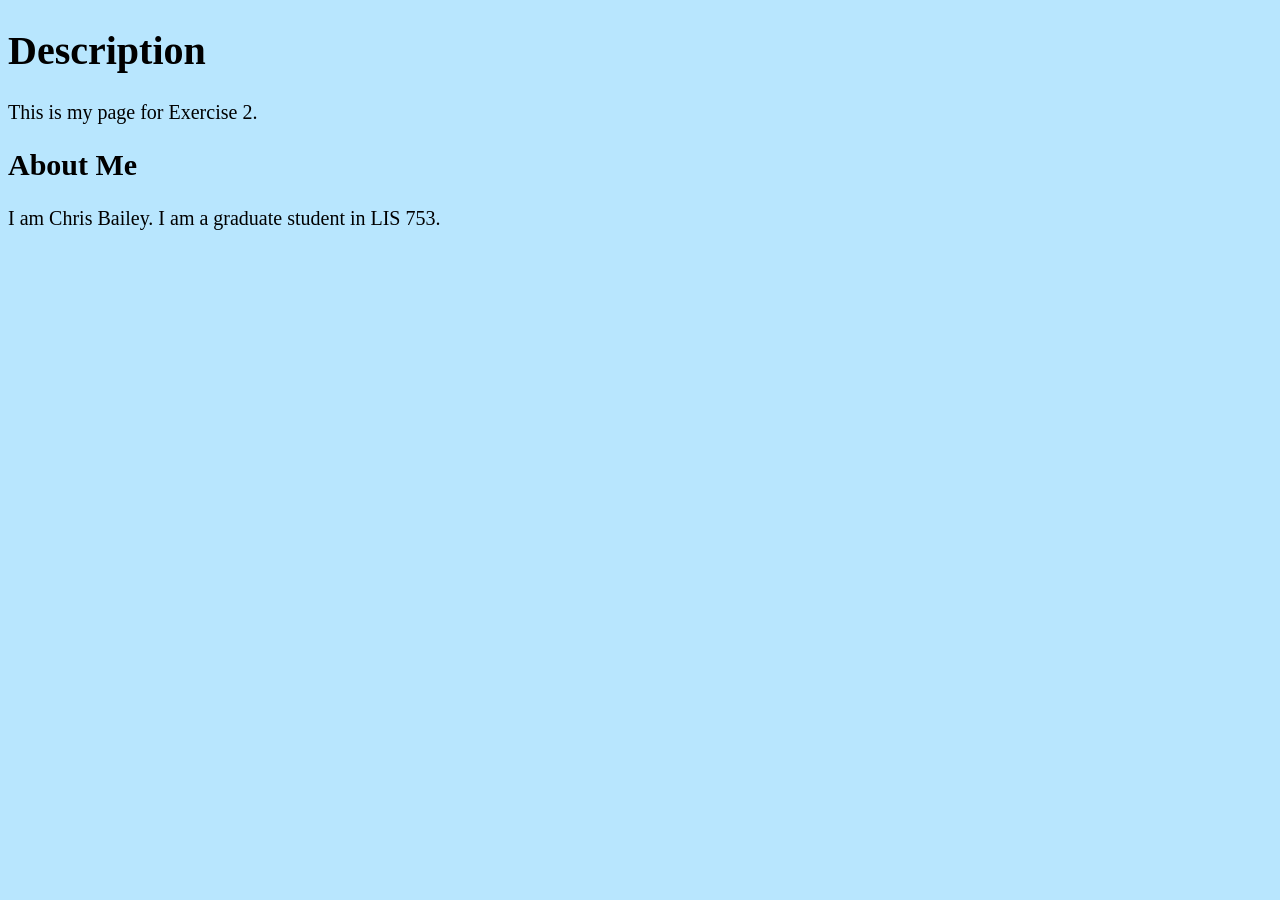
==== exercise02.html @ 080619b2 "exercise 2 edit" ====
<!doctype html>
<html lang="en-US">
  <head>
    <meta charset="utf-8" />
    <title>Exercise 2</title>
    <link href="style.css" rel="stylesheet" />
  </head>
  <body>
    <header>
      <h1>Description</h1>
    </header>
    <p>This is my page for Exercise 2.</p>
    <section>
      <h2>About Me</h2>
      <div>
        <p>I am Chris Bailey. I am a graduate student in LIS 753.</p>
      </div>
    </section>
  </body>
</html>
---- style.css ----
body {
    background: #B8E6FE;
    font: 20px fantasy;
};
div {
    border: solid;
    font: italic 20px serif;
}
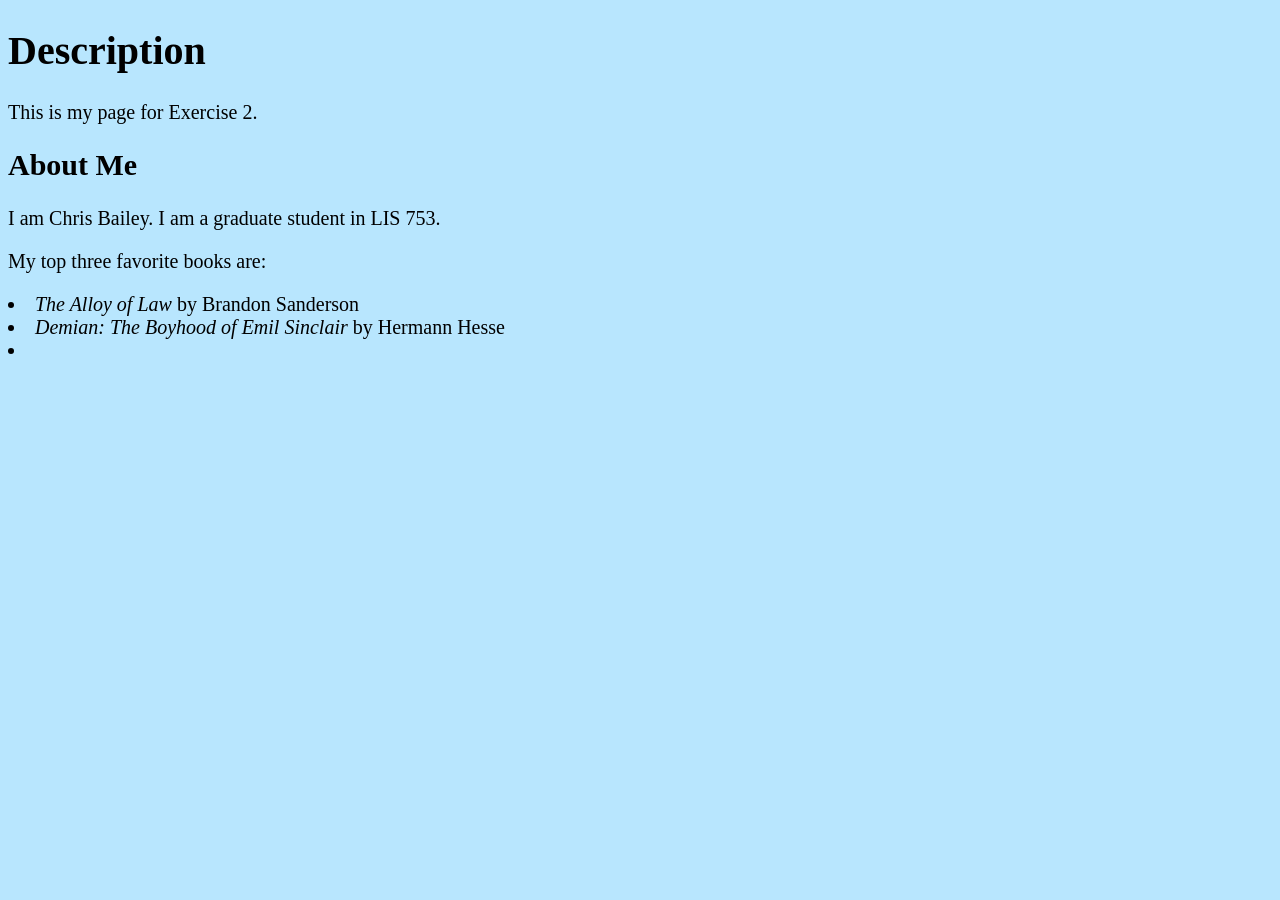
==== commit ba57dda4: "exercise 2 edit 7" ====
--- a/exercise02.html
+++ b/exercise02.html
@@ -3,7 +3,7 @@
   <head>
     <meta charset="utf-8" />
     <title>Exercise 2</title>
-    <link href="style.css" rel="stylesheet" />
+    <link rel="stylesheet" href="style.css" />
   </head>
   <body>
     <header>
@@ -12,9 +12,19 @@
     <p>This is my page for Exercise 2.</p>
     <section>
       <h2>About Me</h2>
-      <div>
         <p>I am Chris Bailey. I am a graduate student in LIS 753.</p>
-      </div>
     </section>
+    <div>
+      <p>My top three favorite books are:</p>
+      <li>
+        <i>The Alloy of Law</i> by Brandon Sanderson
+      </li>
+      <li>
+        <i>Demian: The Boyhood of Emil Sinclair</i> by Hermann Hesse
+      </li>
+      <li>
+        <i></i>
+      </li>
+    </div>
   </body>
 </html>
--- a/style.css
+++ b/style.css
@@ -1,8 +1,14 @@
-body {
+html {
     background: #B8E6FE;
-    font: 20px fantasy;
+    font: 20px serif;
+};
+section {
+    font: italic 18px serif;
 };
 div {
-    border: solid;
-    font: italic 20px serif;
+  width: 600px;
+  margin: 0 auto;
+  background-color: #83a0a5;
+  padding: 0 20px 20px 20px;
+  border: 4px solid black;
 }
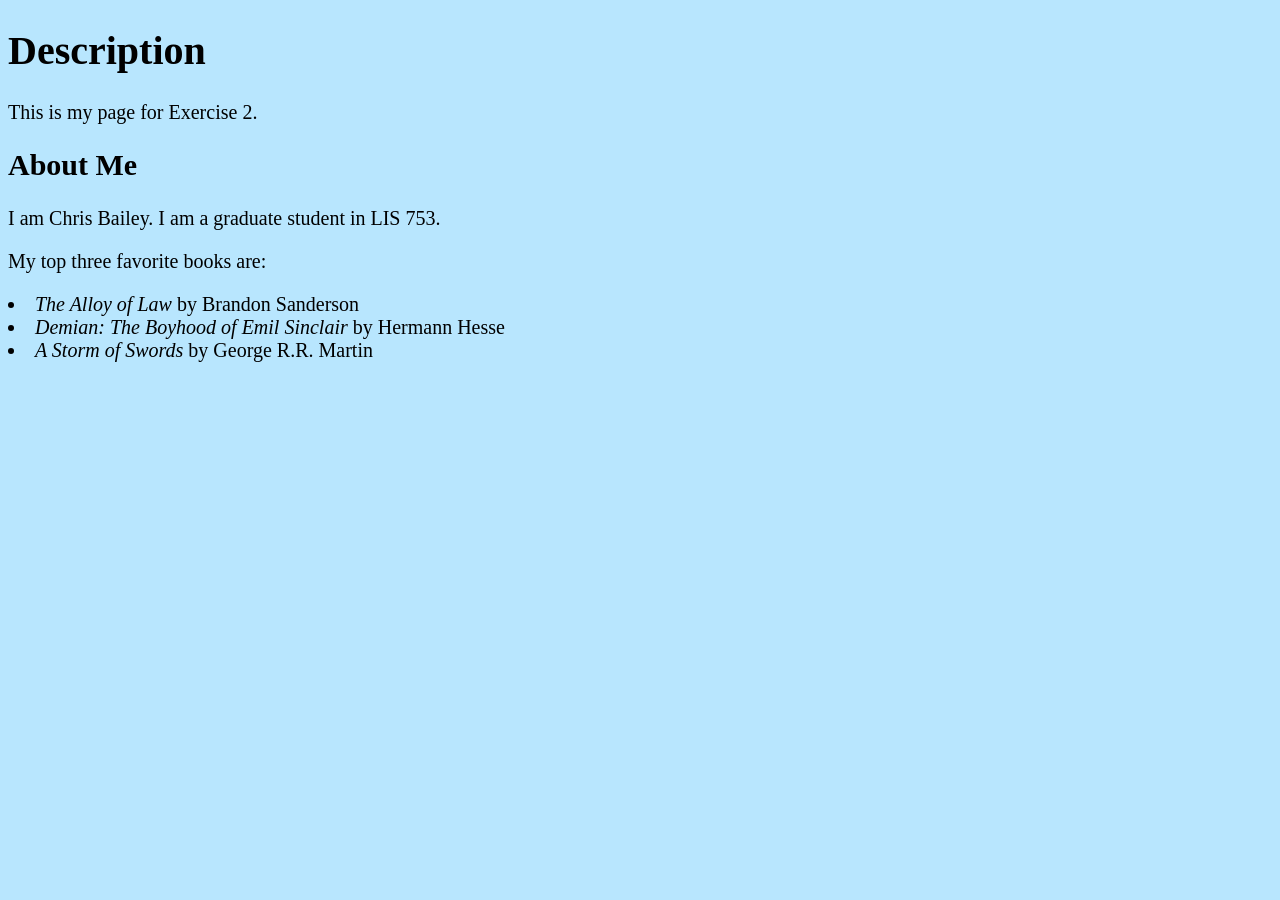
==== commit 2f3ad9d8: "exercise 2 edit 8" ====
--- a/exercise02.html
+++ b/exercise02.html
@@ -23,7 +23,7 @@
         <i>Demian: The Boyhood of Emil Sinclair</i> by Hermann Hesse
       </li>
       <li>
-        <i></i>
+        <i>A Storm of Swords</i> by George R.R. Martin
       </li>
     </div>
   </body>
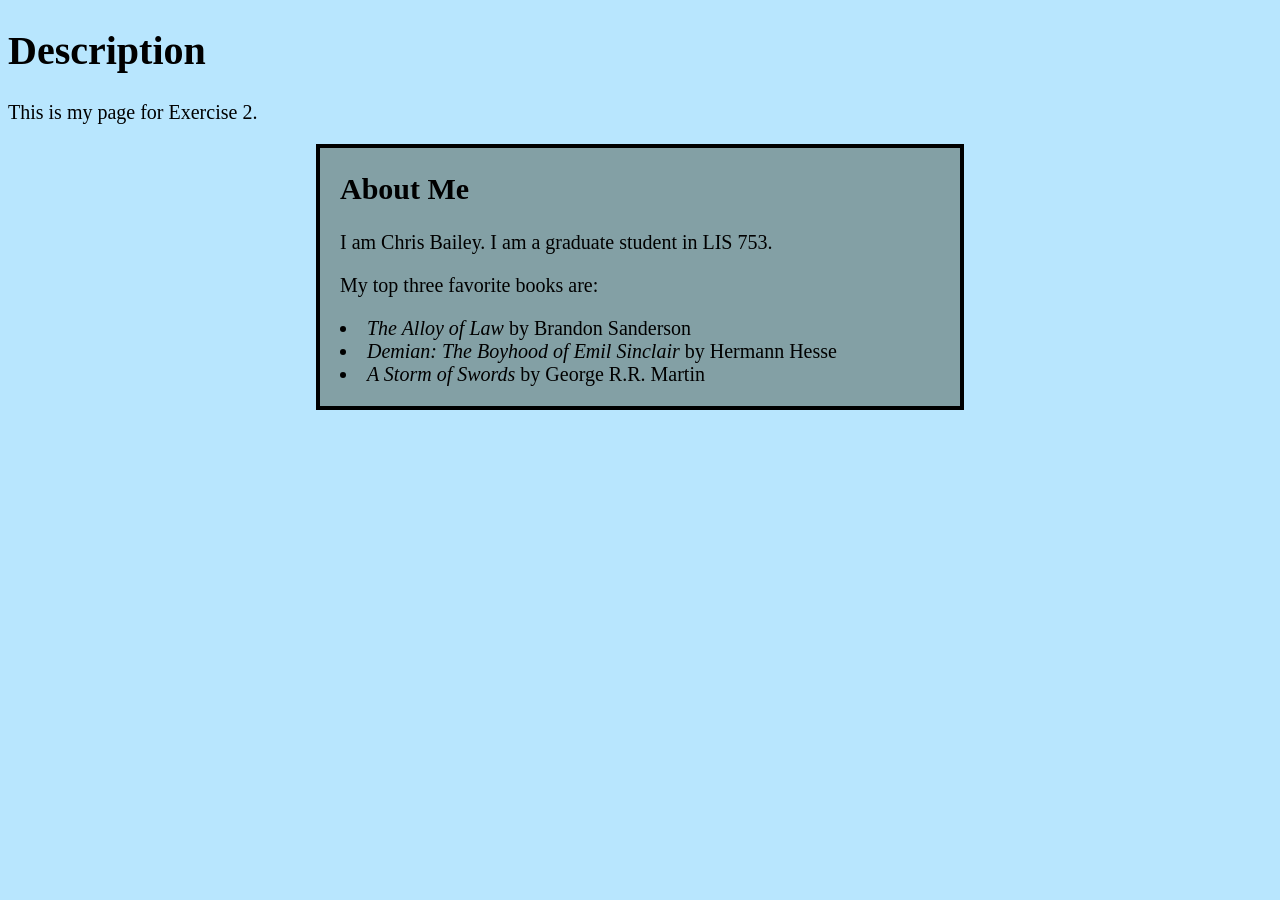
==== commit fbb2b96d: "exercise 2 edit 10" ====
--- a/exercise02.html
+++ b/exercise02.html
@@ -13,8 +13,6 @@
     <section>
       <h2>About Me</h2>
         <p>I am Chris Bailey. I am a graduate student in LIS 753.</p>
-    </section>
-    <div>
       <p>My top three favorite books are:</p>
       <li>
         <i>The Alloy of Law</i> by Brandon Sanderson
@@ -25,6 +23,6 @@
       <li>
         <i>A Storm of Swords</i> by George R.R. Martin
       </li>
-    </div>
+    </section>
   </body>
 </html>
--- a/style.css
+++ b/style.css
@@ -1,11 +1,8 @@
 html {
     background: #B8E6FE;
     font: 20px serif;
-};
+}
 section {
-    font: italic 18px serif;
-};
-div {
   width: 600px;
   margin: 0 auto;
   background-color: #83a0a5;
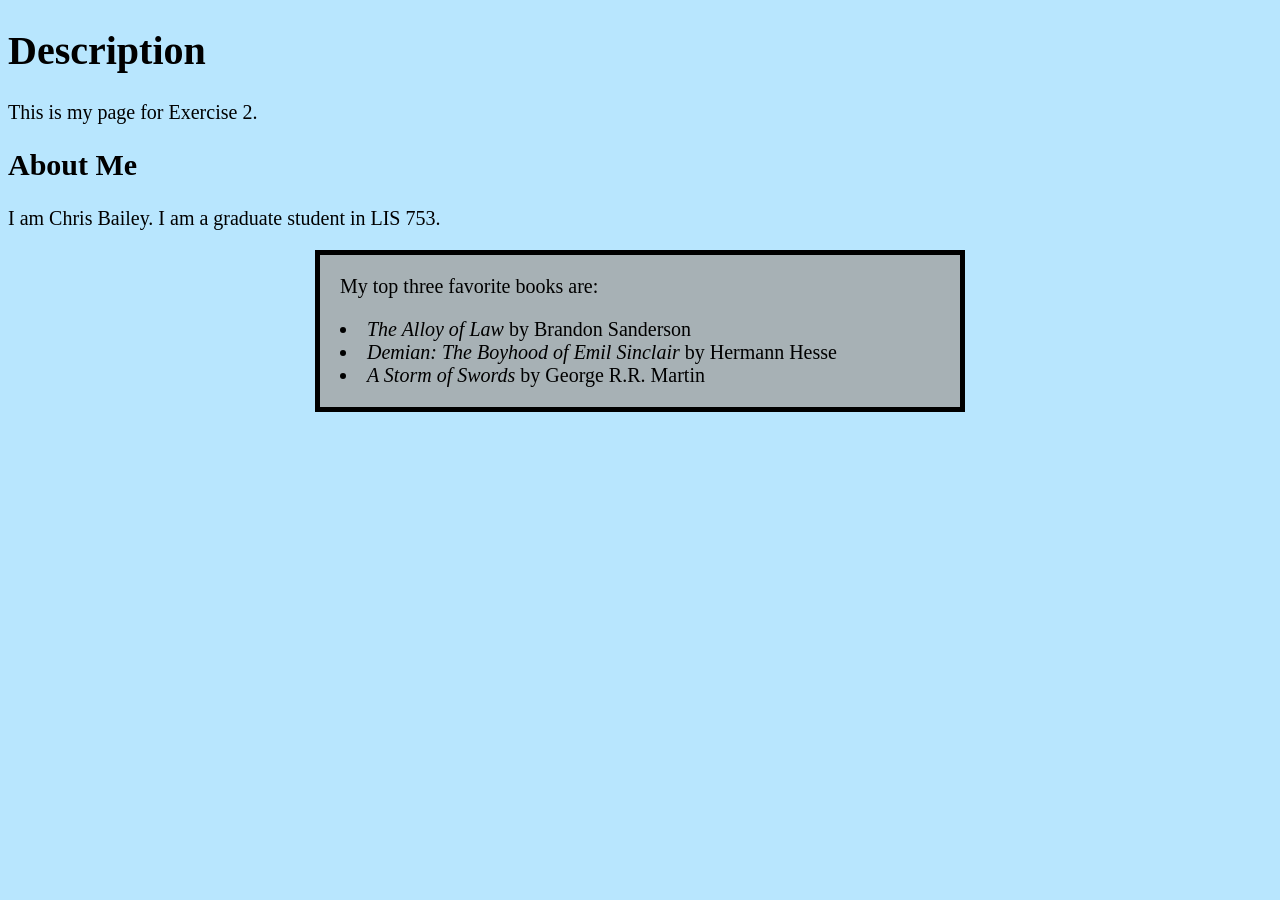
==== commit c0dbf8ae: "exercise 2 edit 12" ====
--- a/exercise02.html
+++ b/exercise02.html
@@ -10,10 +10,10 @@
       <h1>Description</h1>
     </header>
     <p>This is my page for Exercise 2.</p>
-    <section>
       <h2>About Me</h2>
         <p>I am Chris Bailey. I am a graduate student in LIS 753.</p>
-      <p>My top three favorite books are:</p>
+      <section>
+        <p>My top three favorite books are:</p>
       <li>
         <i>The Alloy of Law</i> by Brandon Sanderson
       </li>
--- a/style.css
+++ b/style.css
@@ -1,11 +1,11 @@
 html {
     background: #B8E6FE;
     font: 20px serif;
-}
-section {
+    section {
   width: 600px;
   margin: 0 auto;
-  background-color: #83a0a5;
+  background-color: #a7b1b5;
   padding: 0 20px 20px 20px;
-  border: 4px solid black;
+  border: 5px solid black;
+};
 }
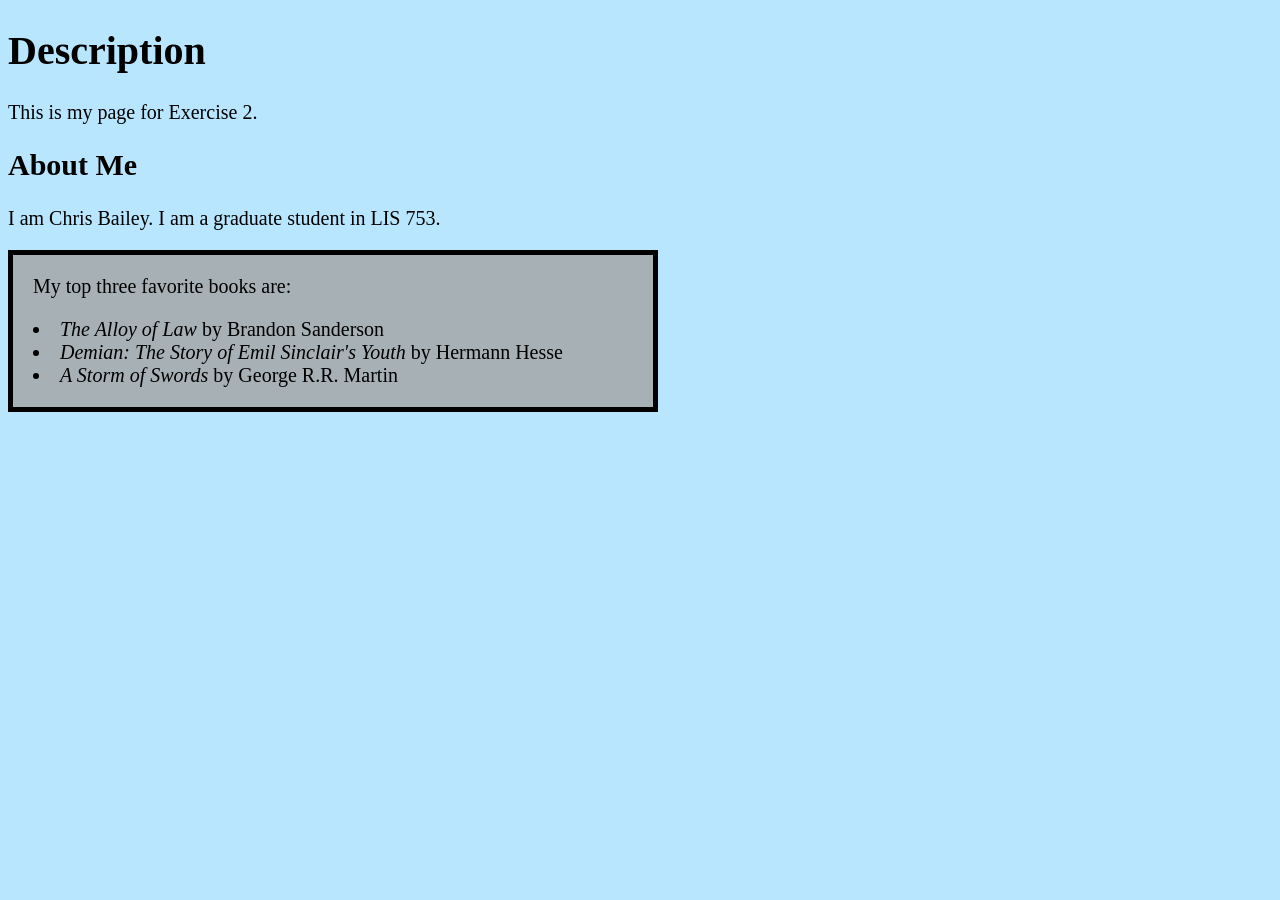
==== commit 8a81a25d: "exercise 2 edit 13" ====
--- a/exercise02.html
+++ b/exercise02.html
@@ -18,7 +18,7 @@
         <i>The Alloy of Law</i> by Brandon Sanderson
       </li>
       <li>
-        <i>Demian: The Boyhood of Emil Sinclair</i> by Hermann Hesse
+        <i>Demian: The Story of Emil Sinclair&apos;s Youth</i> by Hermann Hesse
       </li>
       <li>
         <i>A Storm of Swords</i> by George R.R. Martin
--- a/style.css
+++ b/style.css
@@ -3,7 +3,6 @@
     font: 20px serif;
     section {
   width: 600px;
-  margin: 0 auto;
   background-color: #a7b1b5;
   padding: 0 20px 20px 20px;
   border: 5px solid black;
